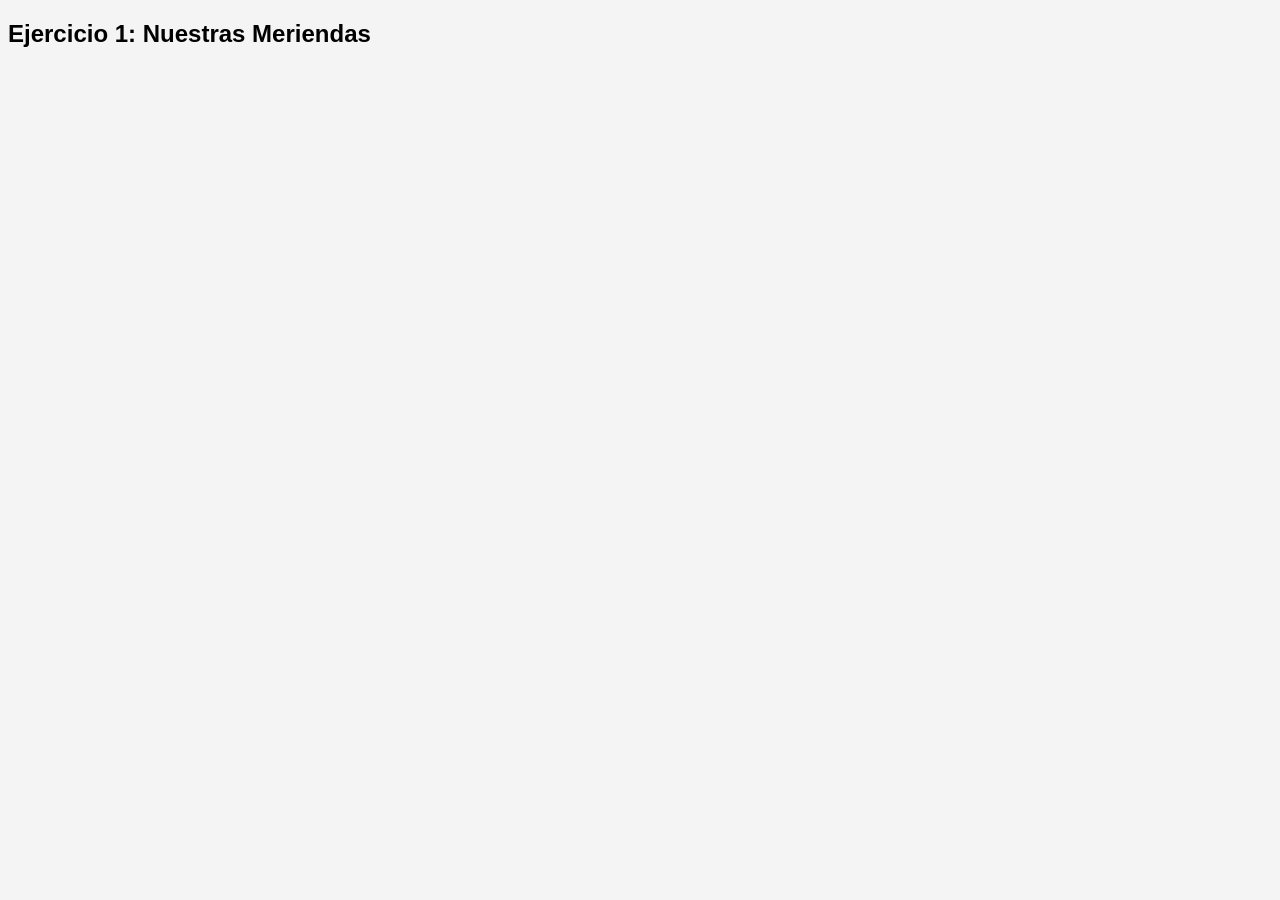
==== index.html @ dd7b0d8c "Creación de archivos basicos de la página." ====
<!DOCTYPE html>
<html lang="es">
<head>
    <meta charset="UTF-8">
    <meta name="viewport" content="width=device-width, initial-scale=1.0">
    <title>Menú de Meriendas</title>
    <link rel="stylesheet" href="style.css">
</head>

<body>

    <section>
        <h1>Ejercicio 1: Nuestras Meriendas</h1>

    </section>


</body>
</html>
---- style.css ----
body {
    font-family: Arial, sans-serif;
    background-color: #f4f4f4;
}
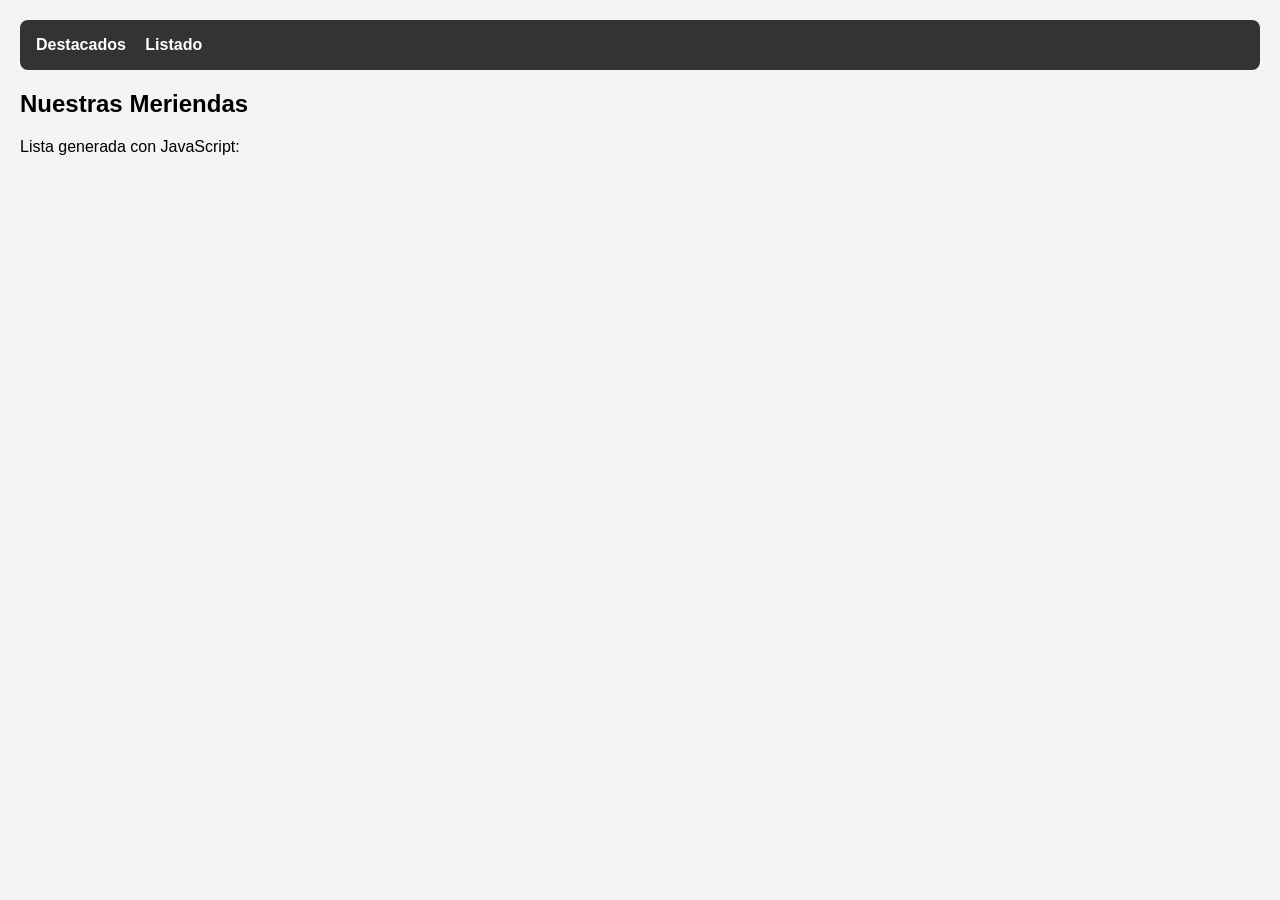
==== commit d3fe6e91: "Integracion entre páginas y estilización inicial." ====
--- a/index.html
+++ b/index.html
@@ -8,9 +8,15 @@
 </head>
 
 <body>
+    <nav>
+        <a href="destacados.html">Destacados</a>
+        <a href="listado.html">Listado</a>
+    </nav>
 
     <section>
-        <h1>Ejercicio 1: Nuestras Meriendas</h1>
+        <h1>Nuestras Meriendas</h1>
+        <p>Lista generada con JavaScript:</p>
+
 
     </section>
 
--- a/style.css
+++ b/style.css
@@ -1,4 +1,19 @@
 body {
     font-family: Arial, sans-serif;
+    margin: 20px;
+    padding: 0;
     background-color: #f4f4f4;
-}+}
+
+nav {
+    background: #333;
+    padding: 1rem;
+    margin-bottom: 20px;
+    border-radius: 8px;
+}
+nav a {
+    color: white;
+    margin-right: 15px;
+    text-decoration: none;
+    font-weight: bold;
+}
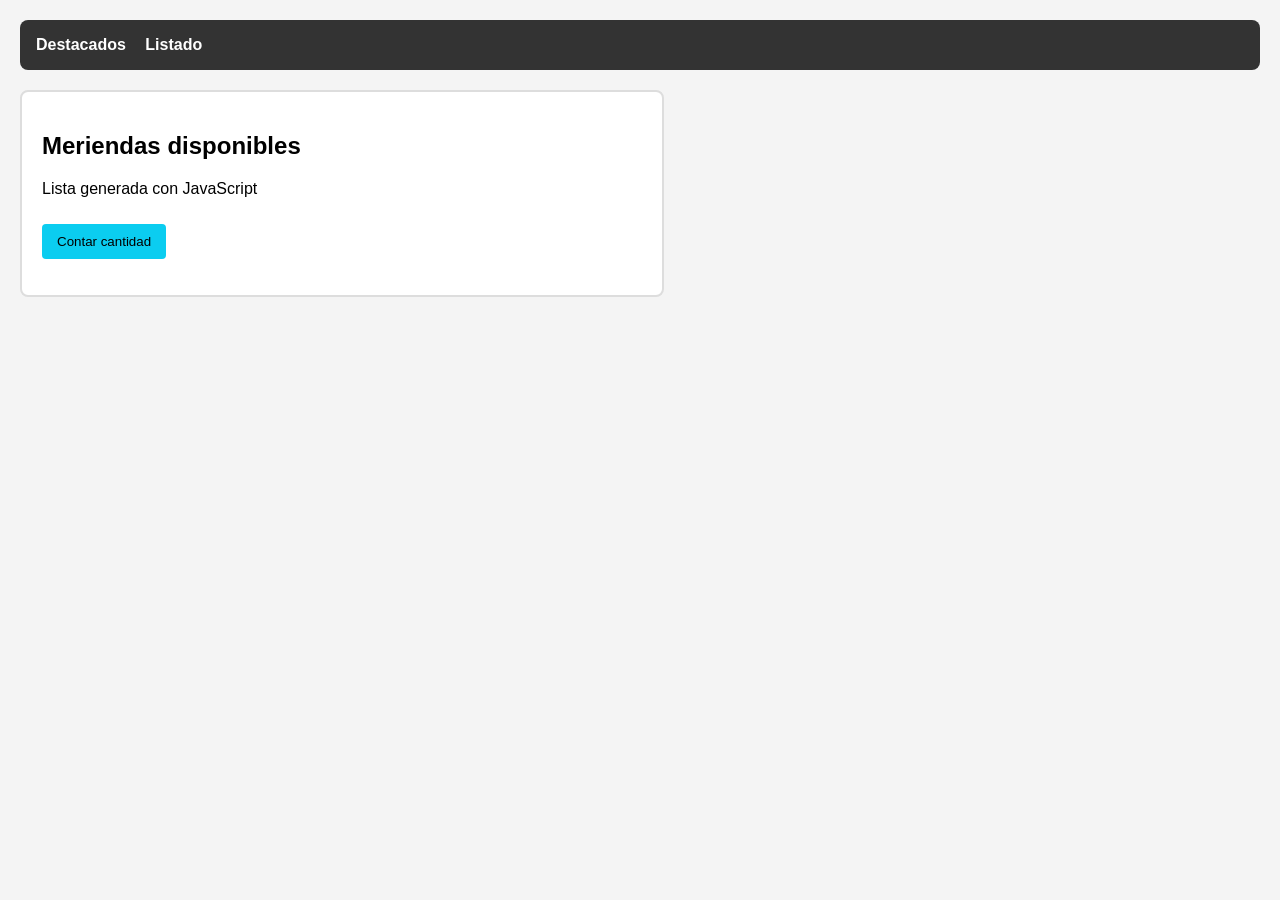
==== commit 7909e71a: "Desarrollo y modificaciones en todas las páginas." ====
--- a/index.html
+++ b/index.html
@@ -3,23 +3,27 @@
 <head>
     <meta charset="UTF-8">
     <meta name="viewport" content="width=device-width, initial-scale=1.0">
-    <title>Menú de Meriendas</title>
+    <title>Inicio</title>
     <link rel="stylesheet" href="style.css">
 </head>
 
 <body>
+
     <nav>
         <a href="destacados.html">Destacados</a>
         <a href="listado.html">Listado</a>
     </nav>
 
     <section>
-        <h1>Nuestras Meriendas</h1>
-        <p>Lista generada con JavaScript:</p>
+        <h1>Meriendas disponibles</h1>
+        
+        <ul id="snack-list"></ul>
+        <p>Lista generada con JavaScript</p>
 
+        <button id="btn-count">Contar cantidad</button>
+        <p id="count-display"></p>
 
     </section>
 
-
 </body>
 </html>
--- a/style.css
+++ b/style.css
@@ -11,9 +11,45 @@
     margin-bottom: 20px;
     border-radius: 8px;
 }
+
 nav a {
     color: white;
     margin-right: 15px;
     text-decoration: none;
     font-weight: bold;
 }
+
+section {
+    background: white;
+    padding: 20px;
+    border: 2px solid #ddd;
+    margin-top: 10px;
+    border-radius: 8px;
+    width: 80%;
+    max-width: 600px;
+}
+
+button {
+    margin-top: 10px;
+    padding: 10px 15px;
+    background-color: #0bcdf0;
+    color: rgb(0, 0, 0);
+    border: none;
+    border-radius: 4px;
+}
+
+.card {
+    border: 1px solid #ccc;
+    padding: 15px;
+    margin: 10px 0;
+    transition: background 0.3s;
+}
+
+#list-container {
+    margin-top: 15px;
+}
+
+.counter-container {
+    margin-top: 20px;
+    font-weight: bold;
+}
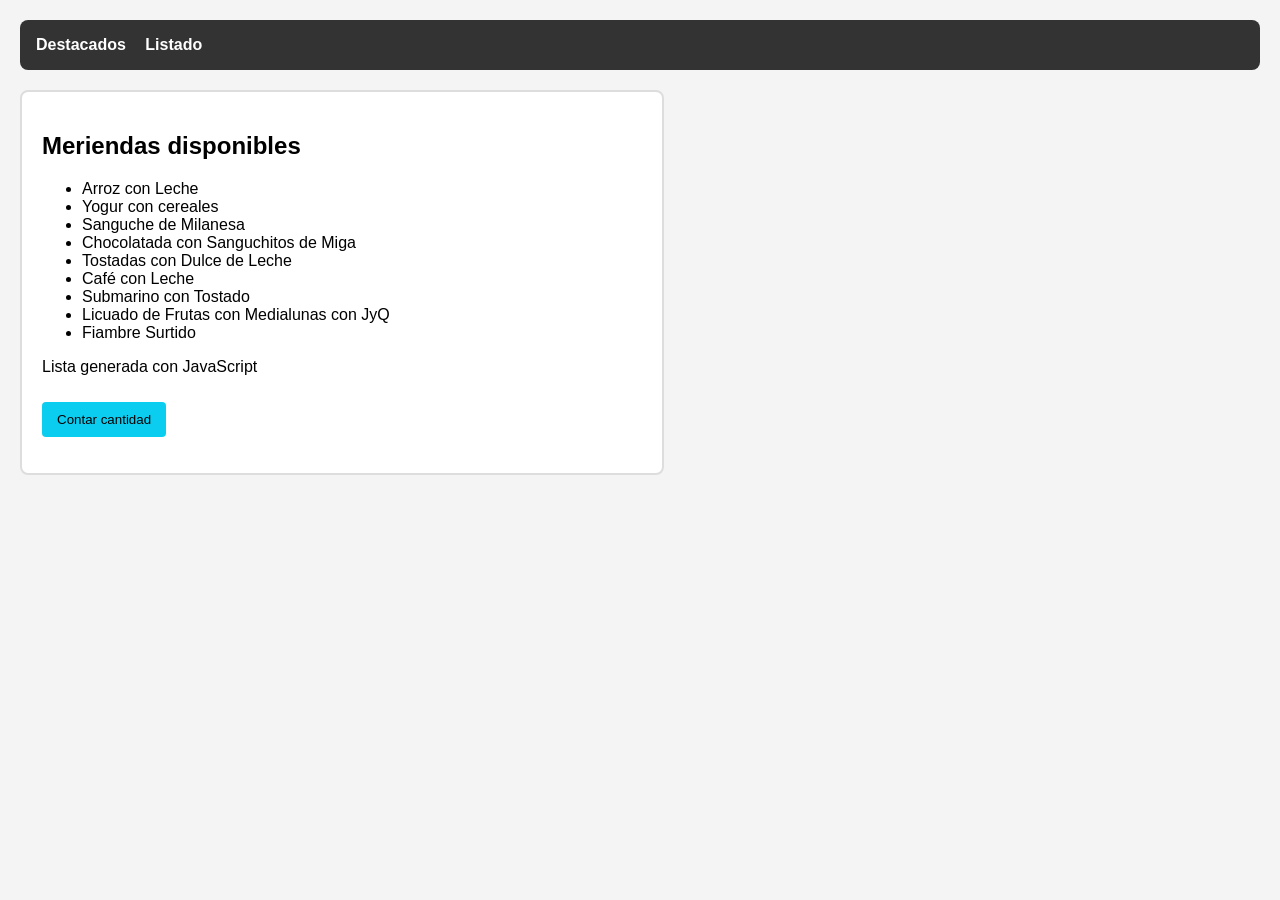
==== commit 973fccc2: "Creación de index.js e integrarlo al index.html" ====
--- a/index.html
+++ b/index.html
@@ -25,5 +25,7 @@
 
     </section>
 
+    <script src="index.js"></script>
+    
 </body>
 </html>
